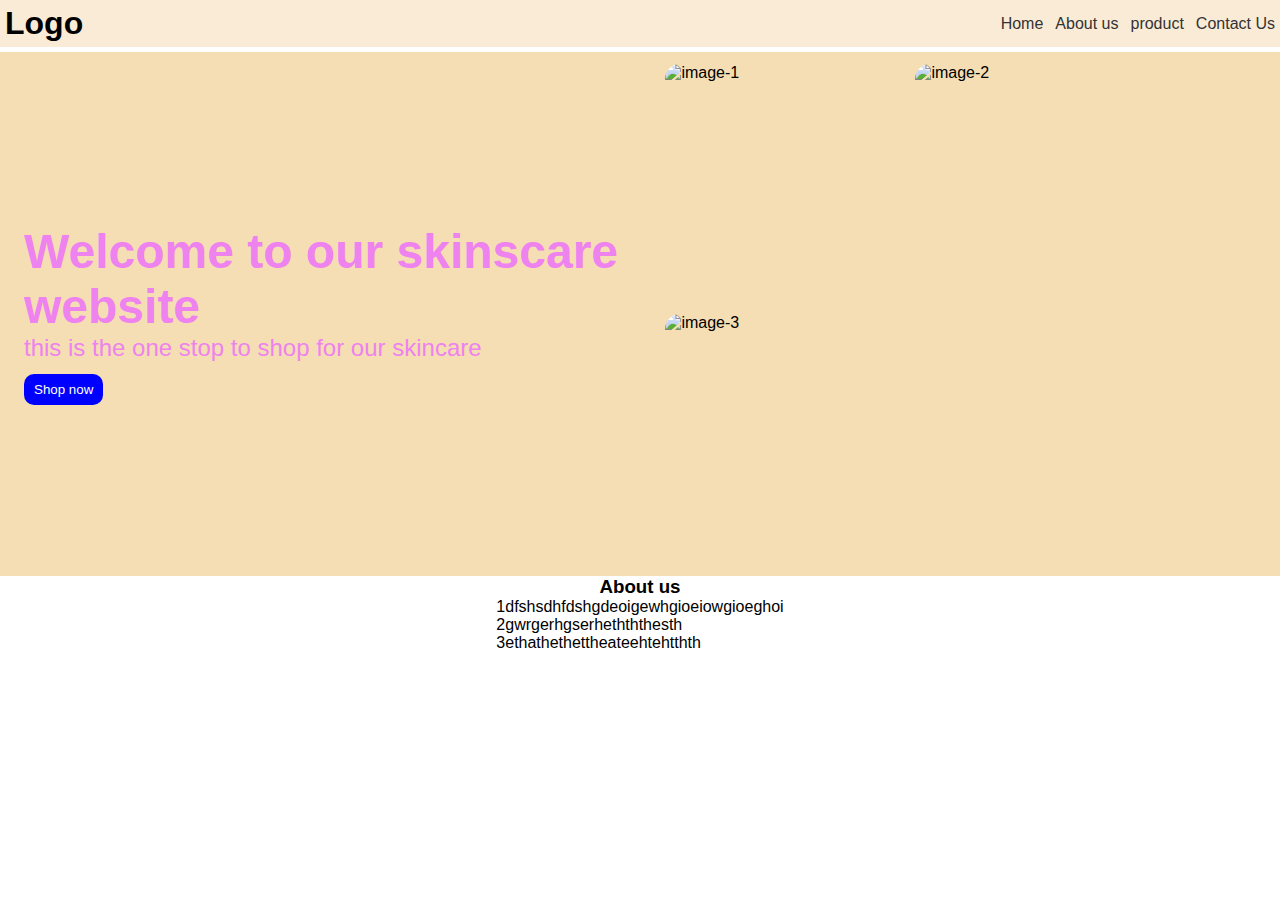
==== index.html @ b47f4991 "push" ====
<!DOCTYPE html>
<html lang="en">
<head>
    <meta charset="UTF-8">
    <meta name="viewport" content="width=<device-width>, initial-scale=1.0">
    <title>Document</title>
    <link href="./style.css" rel="stylesheet">
</head>
<body>
    <header>
        <div class="container">
        <h1>Logo</h1>
        <nav class="nav">
        <ul class="nav__list">
            <li class="nav__item">
                <a href="#Home">Home</a>   
            </li>
            <li class="nav__item">
                <a href="#About"> About us </a>
            </li>
            <li class="nav__item">
                <a href="#prodct">product</a>
            </li>
            <li class="nav__item">
                <a href="#contact">Contact Us</a>
            </li>
        </ul>
        </nav>
    </div>
    </header>

    <main class="hero-section">
       <!-- 1. she wants a main heading 
        2. botton
        3. image-->
<section>
    <div  class="hero-section__left">
        <h1>Welcome to our skinscare website
        </h1>
        <p>this is the one stop to shop for our skincare</p>
        <button class="hero-button" type="button">Shop now</button>
    </div>
    <div class="hero-section__right">
        <img src="" alt="image-1"</imag></a>
        <img src="" alt="image-2"</imag></a>
        <img src="" alt="image-3"</imag></a>
    </div>
    </section>
    </main>

    <section class="about-section">
        <div class="about-heading">
            <h3 class="about-heading">About us</h3>
        </div>
        <div class="about__description">
        <p>1dfshsdhfdshgdeoigewhgioeiowgioeghoi</p>
        <p>2gwrgerhgserhethththesth</p>
        <p>3ethathethettheateehtehtthth</p>
    </div>

    </section>
</body>
</html>
---- style.css ----
* {
    margin: 0;
    padding:0;

}

body{
    font-family: Arial, Helvetica, sans-serif;
}

header{
    padding:5px;
    margin-bottom: 5px;
    background-color: antiquewhite;

}
.container {
    display:flex;
    justify-content: space-between;
    align-items: center;

}

.nav__list{
    display: flex;
    justify-content: space-between;
    gap: 12px;
    text-decoration: none;
    list-style-type: none;

}

.nav__item a{
    text-decoration: none;
    color: #333
}

.hero-section{
    background-color: wheat;
    padding:12px;
}
.hero-section__left{
    color: violet;
    font-size: 1.5rem;
    padding: 12px;
}

.hero-button{
    padding:8px 10px;
    border: transparent;
    background-color: blue;
    color: #fff;
    margin-top: 12px;
    border-radius: 10px;
}
.hero-section__right{
display: flex;
flex-wrap: wrap;
align-content: center;
align-items: center;
}

.hero-section__right img{
width: 250px;
height: 250px;
border-radius: 15px;

}

section {
    display: flex;
    justify-content: center;
    align-items: center;
}

.about-section{
    display: flex;
    flex-direction:column;
    gap: 10%;
}
.about__heading{
    color:#333;
    font-size:2rem;

}
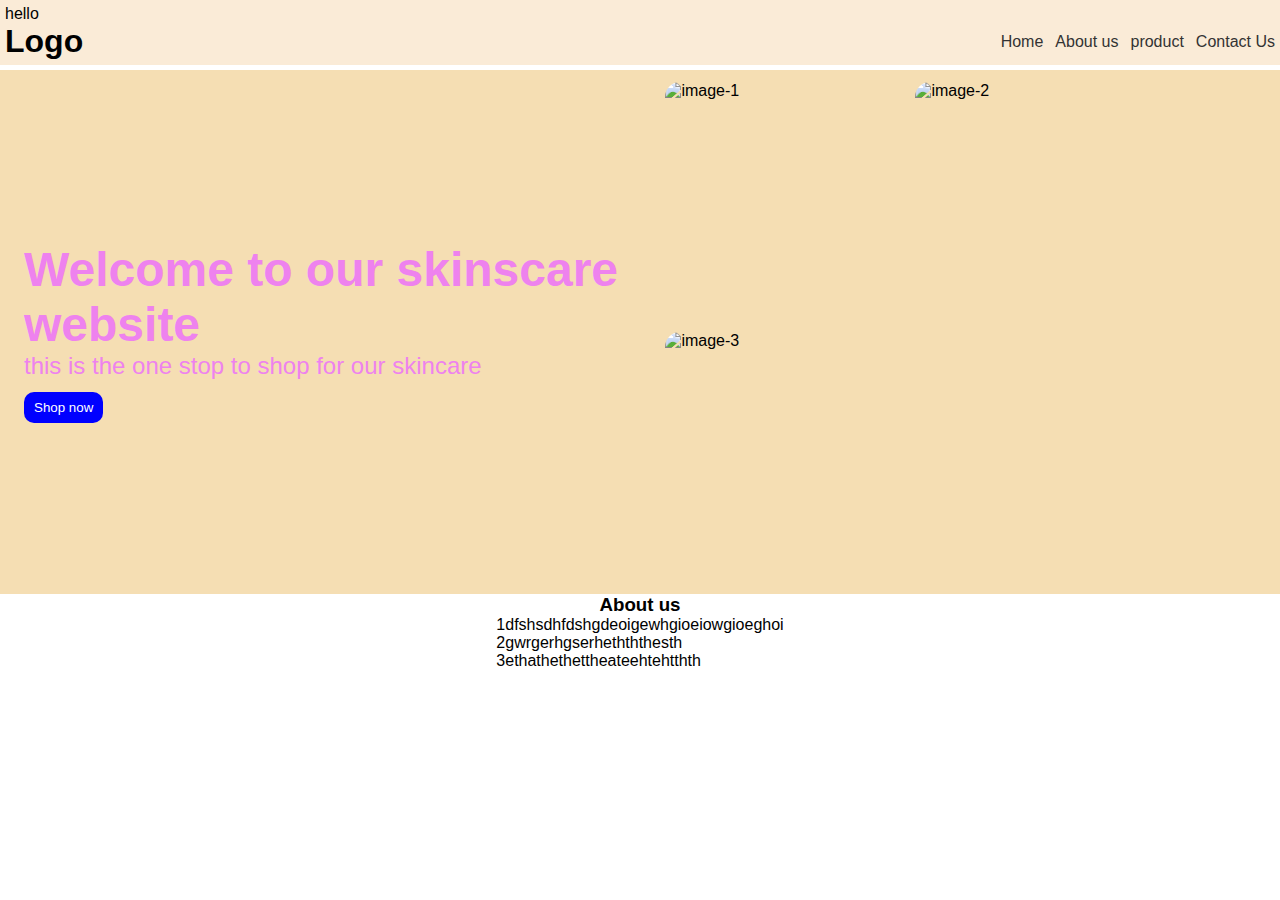
==== commit 7f0d2d04: "hello" ====
--- a/index.html
+++ b/index.html
@@ -8,6 +8,7 @@
 </head>
 <body>
     <header>
+        <div> hello</div>
         <div class="container">
         <h1>Logo</h1>
         <nav class="nav">
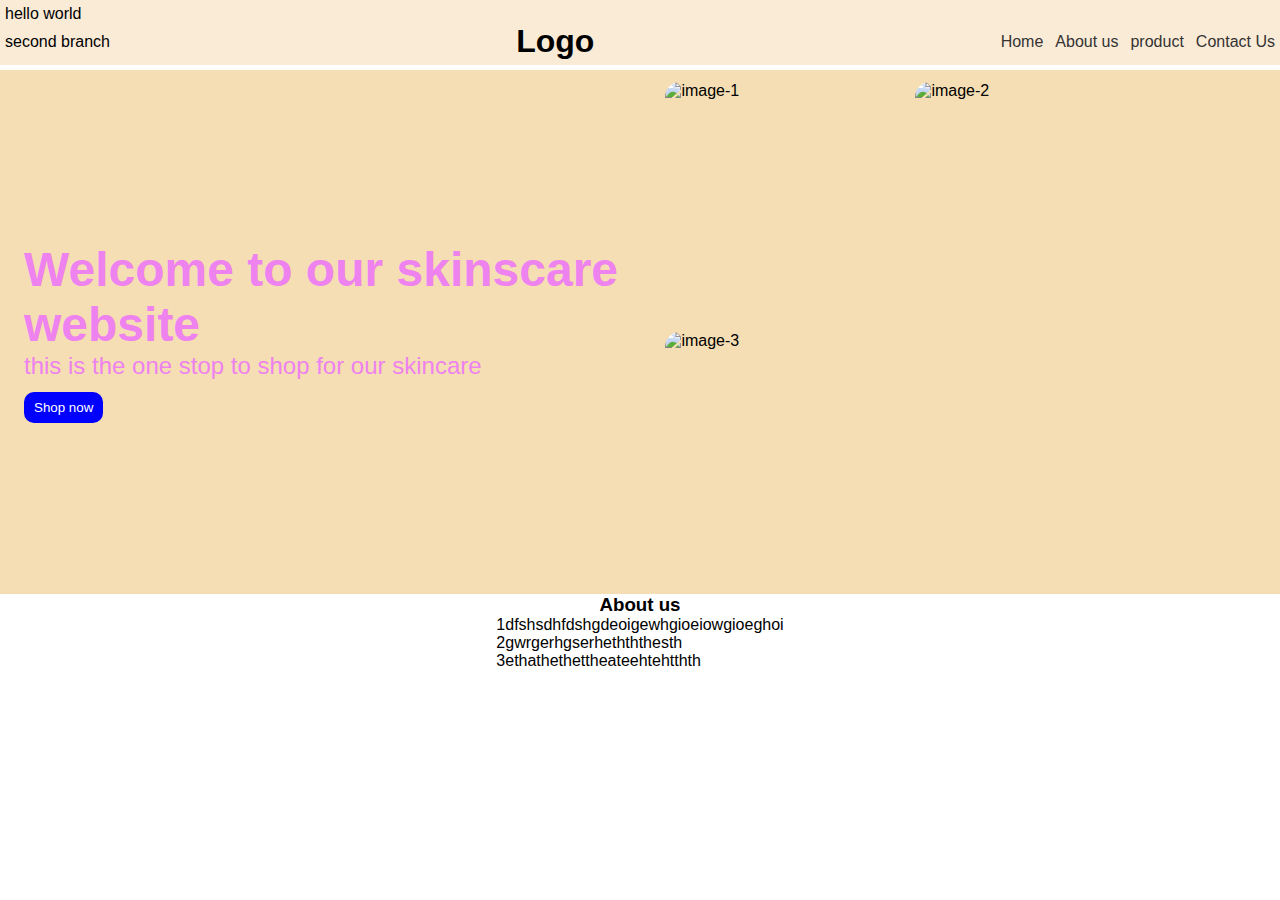
==== commit 645d3b3c: "push" ====
--- a/index.html
+++ b/index.html
@@ -8,8 +8,9 @@
 </head>
 <body>
     <header>
-        <div> hello</div>
+        <div> hello world</div>
         <div class="container">
+            second branch
         <h1>Logo</h1>
         <nav class="nav">
         <ul class="nav__list">
